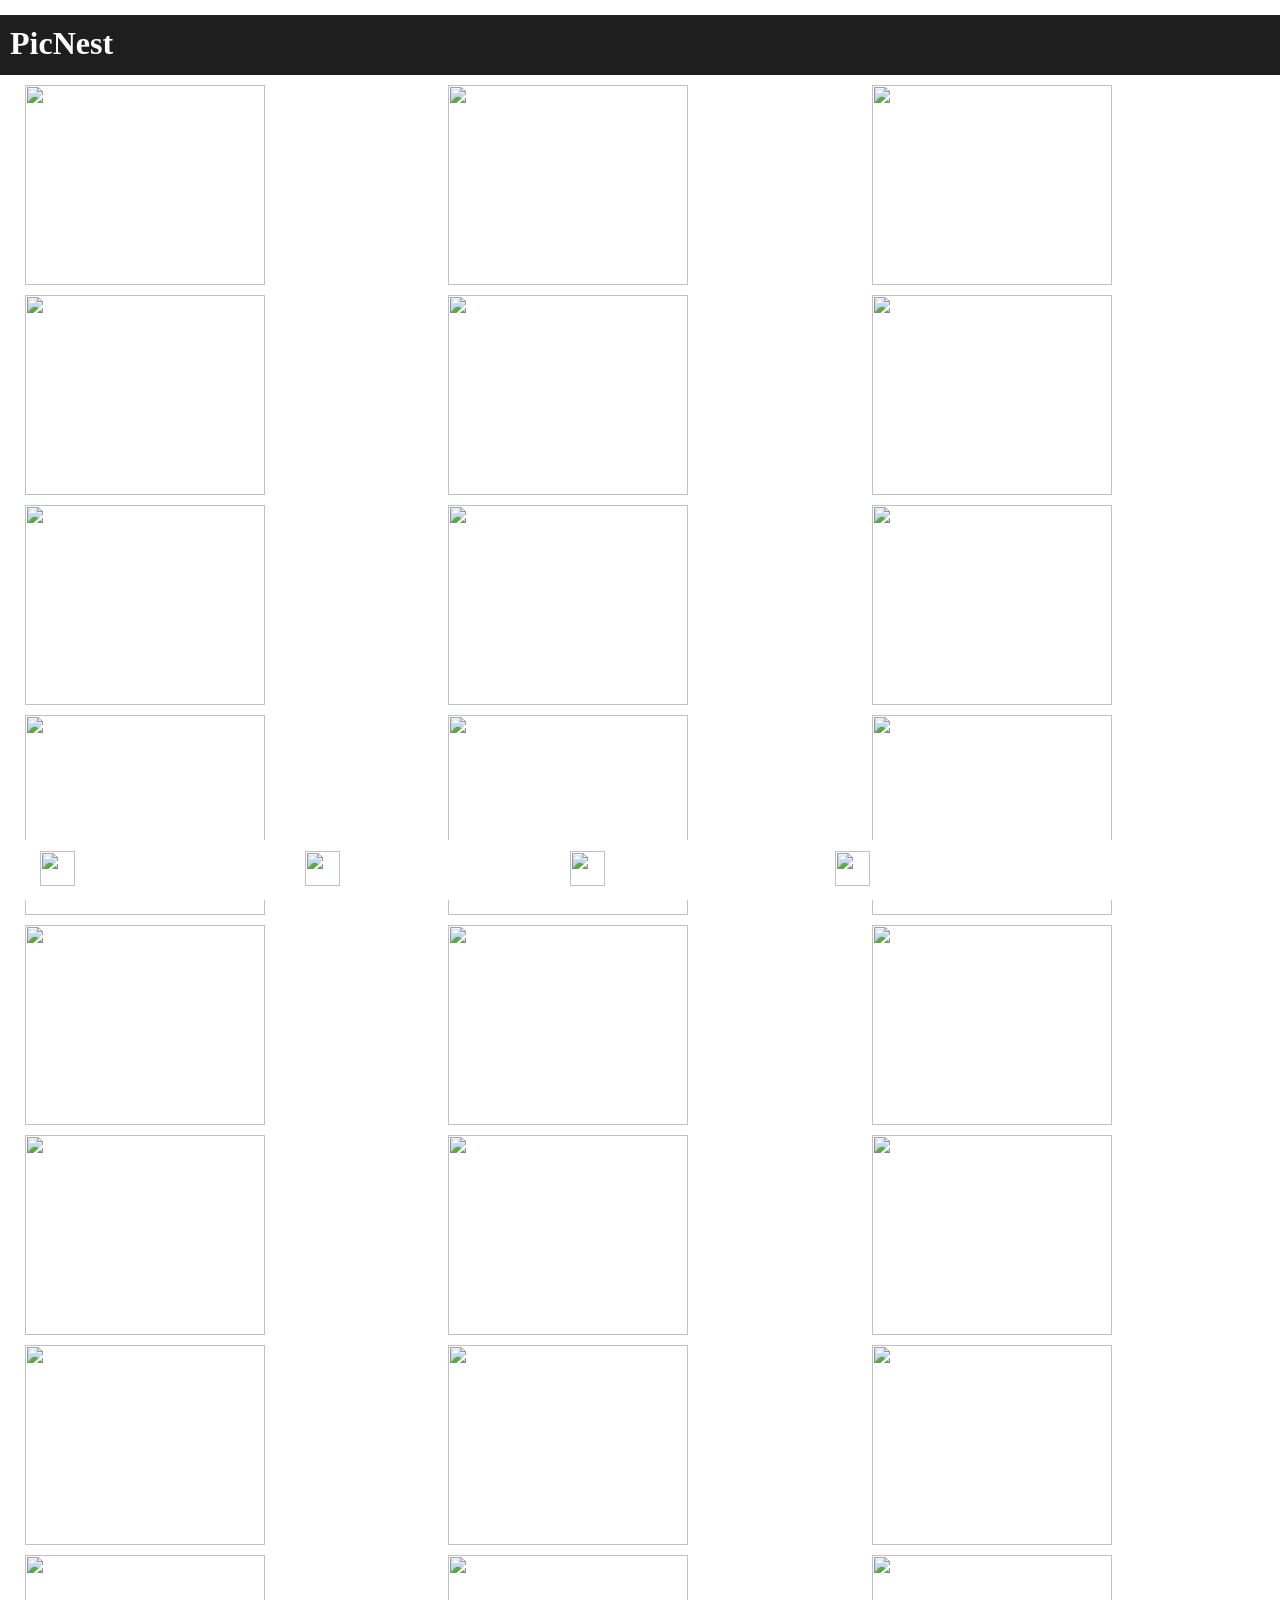
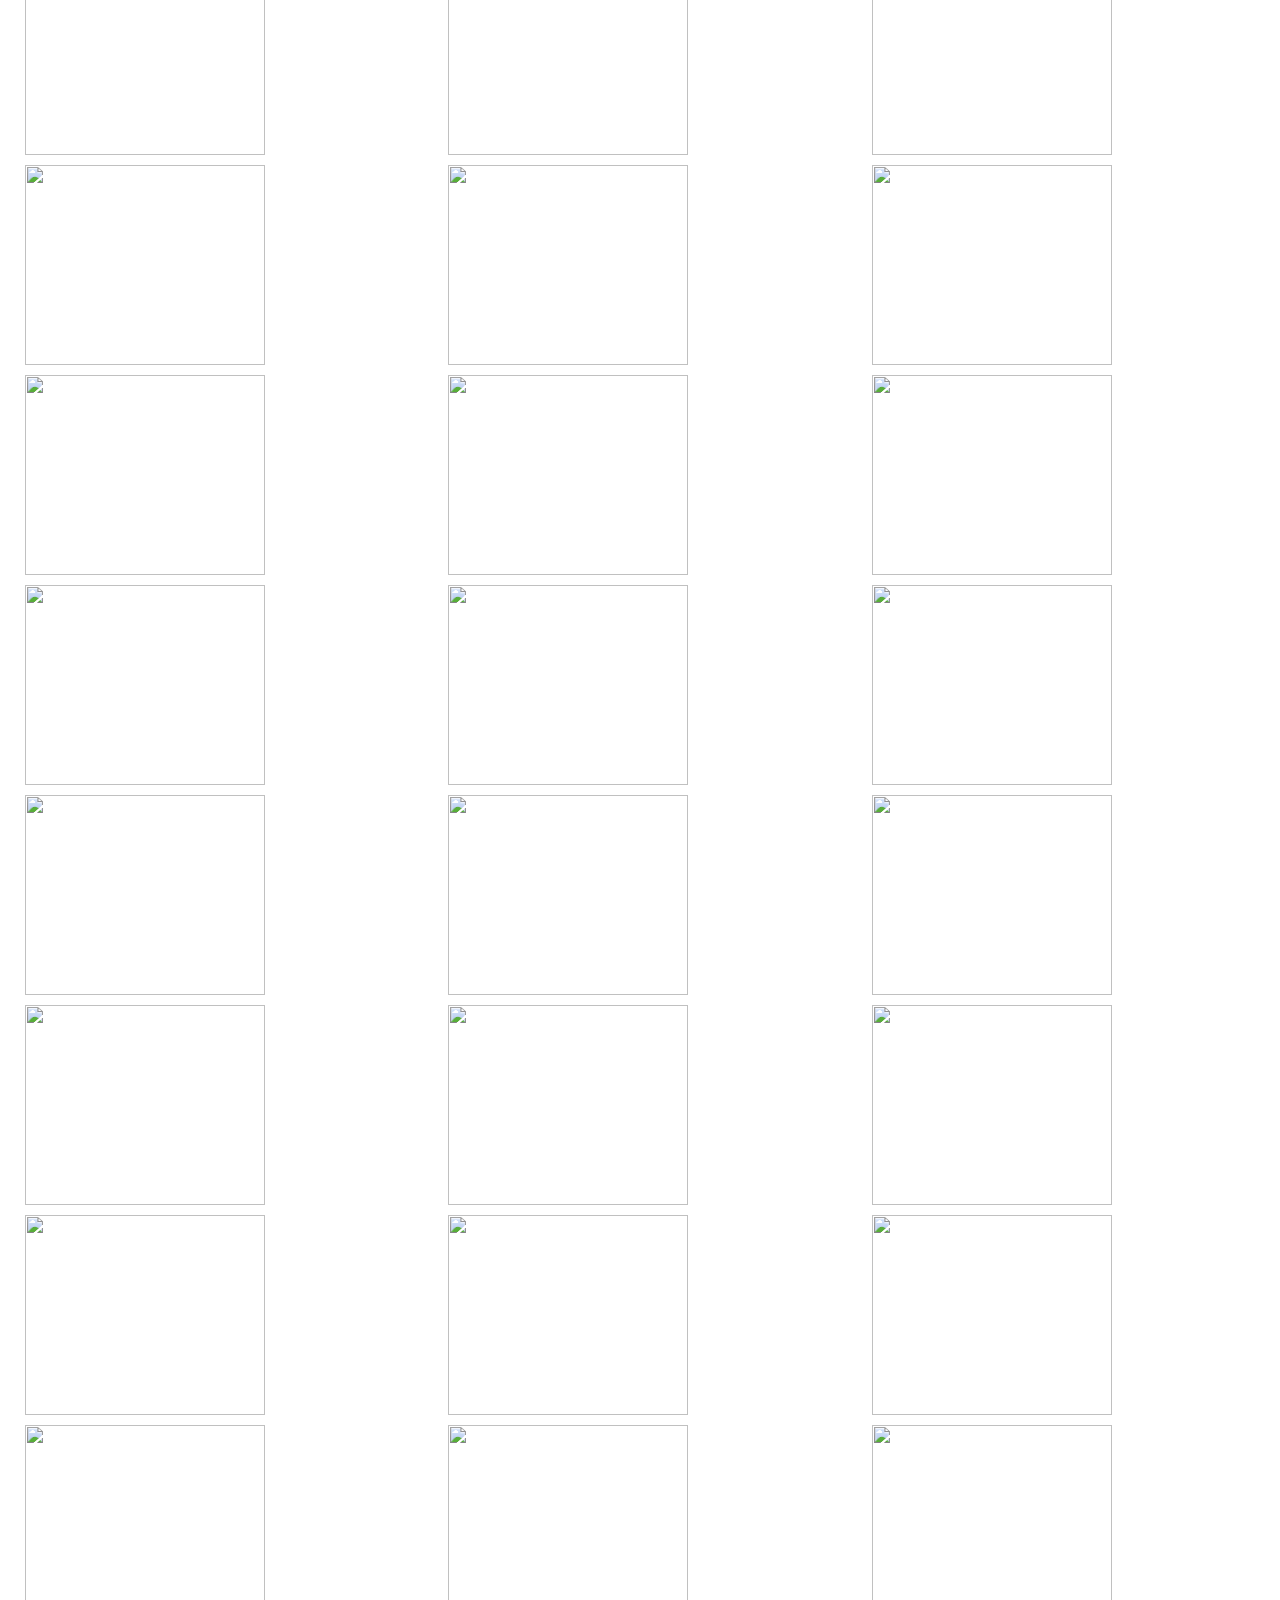
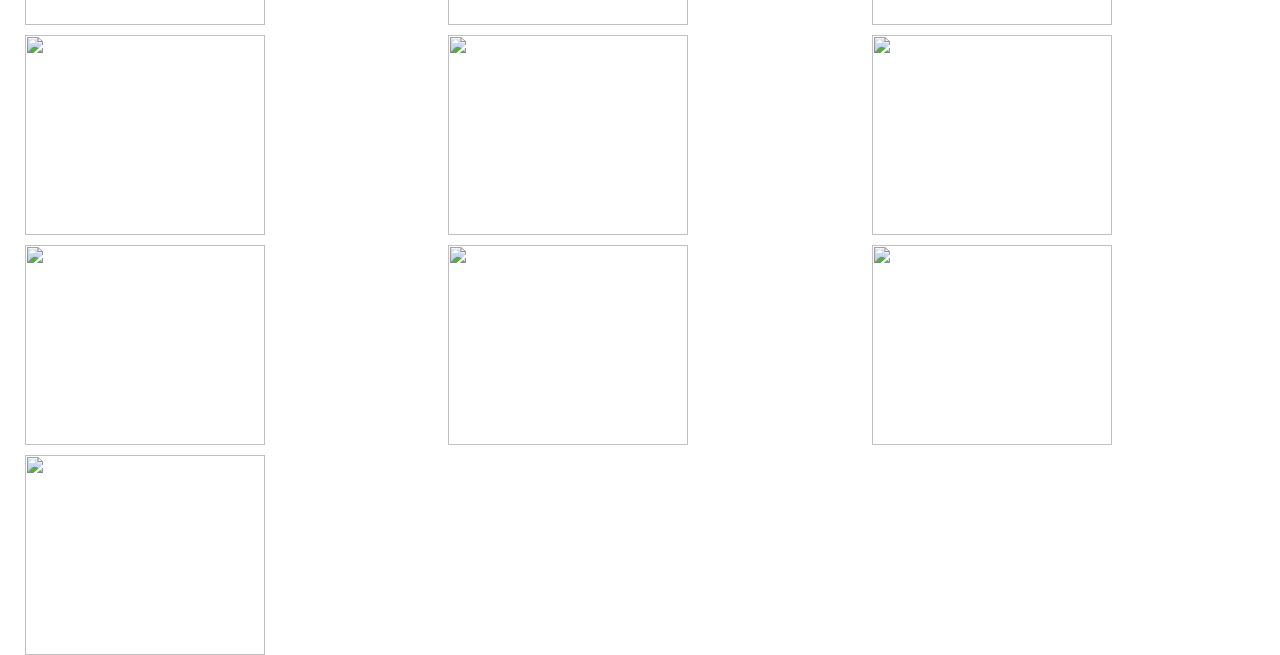
==== index.html @ f4ea592e "Fix stylesheet link in index.html" ====
<!DOCTYPE html>

<html>
<head>
  <meta http-equiv="CONTENT-TYPE" content="text/html; charset=UTF-8">
  <meta name="viewport" content="width=device-width, initial-scale=1.0">
  <meta name="keywords" content="Pinterest, Rasm, Rasmlar, Bepul rasmlar, Unsplash">
    <meta name="description" content="Bu website rasmlar website bu yerda siz kõplab rasmlarni kõrishingiz va yuklab olishingiz mumkin.">
  <meta name="author" content="Toirov Asadbek">
  <meta property="og:description" content="Bu website rasmlar website bu yerda siz kõplab rasmlarni kõrishingiz va yuklab olishingiz mumin.">
  <meta property="og:tittle" content="Rasmlar tõplami">  
  <link rel="stylesheet" href="style.css"/>
  <title>PicNest</title>
</head>
<body>

  <header>
    <h1>PicNest</h1>
  </header>

   <main>
    <img src="https://picsum.photos/300/200">
    <img src="https://picsum.photos/300/201">
    <img src="https://picsum.photos/300/202">
    <img src="https://picsum.photos/300/203">
    <img src="https://picsum.photos/300/204">
 <img src="https://picsum.photos/300/205">
    <img src="https://picsum.photos/300/206">
    <img src="https://picsum.photos/300/207">
    <img src="https://picsum.photos/300/208">
    <img src="https://picsum.photos/300/209">
 <img src="https://picsum.photos/300/2010">
    <img src="https://picsum.photos/300/2011">
    <img src="https://picsum.photos/300/2012">
    <img src="https://picsum.photos/300/2013">
    <img src="https://picsum.photos/300/2014">
 <img src="https://picsum.photos/300/2015">
    <img src="https://picsum.photos/300/2016">
    <img src="https://picsum.photos/300/2017">
    <img src="https://picsum.photos/300/2018">
    <img src="https://picsum.photos/300/2019">
 <img src="https://picsum.photos/300/2020">
    <img src="https://picsum.photos/300/2021">
    <img src="https://picsum.photos/300/2022">
    <img src="https://picsum.photos/300/2023">
    <img src="https://picsum.photos/300/2024">
<img src="https://picsum.photos/300/2025">
<img src="https://picsum.photos/300/2026">
<img src="https://picsum.photos/300/2027">
<img src="https://picsum.photos/300/2028">
<img src="https://picsum.photos/300/2029">
<img src="https://picsum.photos/300/2030">
<img src="https://picsum.photos/300/2031">
<img src="https://picsum.photos/300/2032">
<img src="https://picsum.photos/300/2033">
<img src="https://picsum.photos/300/2034">
<img src="https://picsum.photos/300/2035">
<img src="https://picsum.photos/300/2036">
<img src="https://picsum.photos/300/2037">
<img src="https://picsum.photos/300/2038">
<img src="https://picsum.photos/300/2039">
<img src="https://picsum.photos/300/2040">
<img src="https://picsum.photos/300/2041">
<img src="https://picsum.photos/300/2042">
<img src="https://picsum.photos/300/2043">
<img src="https://picsum.photos/300/2044">
<img src="https://picsum.photos/300/2045">
<img src="https://picsum.photos/300/2046">
<img src="https://picsum.photos/300/2047">
<img src="https://picsum.photos/300/2048">
<img src="https://picsum.photos/300/2049">
<img src="https://picsum.photos/300/2050">
<img src="https://picsum.photos/300/2051">

  </main>
  
  </section>
  
  <div class="navbar">
    <div class="as1"><img src="Rasm/2.png" onclick="openHome()" ></div>
    <div class="as"><img src="Rasm/search.png" onclick="openPage()" ></div>
    <div class="as"><img src="Rasm/6.png" onclick="openBell()" ></div>
    <div class="as"><img src="Rasm/user.png" onclick="openUser()" ></div>
  </div>
  
  <script src="script.js"></script>
</body>
</html>
---- style.css ----
*{
  margin: 0;
  padding: 0;
  box-sizing: border-box;
}
aside img{
  width: 23px;
  height: 23px;
  margin-top: 16px;
}
header{
  width: 100%;
  height: 60px;
  background-color: #1e1e1e;
  color: white;
  margin: 0;
}
header h1{
  padding-top: 10px;
  padding-left: 10px;
}
body{
  width: 100%;
  height: 100vh;
  margin: 0;
  padding: 0;
}

header{
  display: flex;
  width: 100%;
  gap: 15px;
  margin-top: 15px;
}
header img{
  margin-top: 3px;
  width: 30px;
  height: 30px;
}
.sect1{
  display: flex;
  
}
header input{
  height: 30px;
  width: 850px;
  margin-left: 50px;
  border-radius: 5px;
  background-color: #f0f0f0;
}
header input::placeholder{
  padding-left: 10px;
}
main{
  display: grid;
  grid-template-columns: repeat(3,1fr);
  margin-left: 10px;
}

main img{
  width: 240px;
  height: 200px;
  margin-top: 10px;
  margin-left: 15px;
  background-position: center;
  background-size: cover;
  background-repeat: no-repeat;
}
  .navbar{
    display: flex;
    position: fixed;
    width: 100%;
    height: 60px;
    background: white;
    bottom: 0;
    align-items: center;
    gap: 230px;
    
  }
  .navbar img{
    width: 35px;
    height: 35px;
  }
  .as1{
    margin-left: 40px;
  }


@media (max-width: 600px) {
  
  header{ 
    margin: 0;
  }
  main{
    display: grid;
    grid-template-columns: repeat(2,1fr);
  }
  header img{
    display: none;
  }
  main img{
    width: 200px;
    height: 270px;
    background-position: center;
    background-size: cover;
    background-repeat: no-repeat;
  }
  body{
    margin: 0;
    padding: 0;
  }
  .navbar{
    display: flex;
    position: fixed;
    width: 100%;
    height: 60px;
    background: white;
    bottom: 0;
    align-items: center;
    gap: 90px;
    
  }
  .navbar img{
    width: 22px;
    height: 22px;
  }
  .as1{
    margin-left: 40px;
  }
}
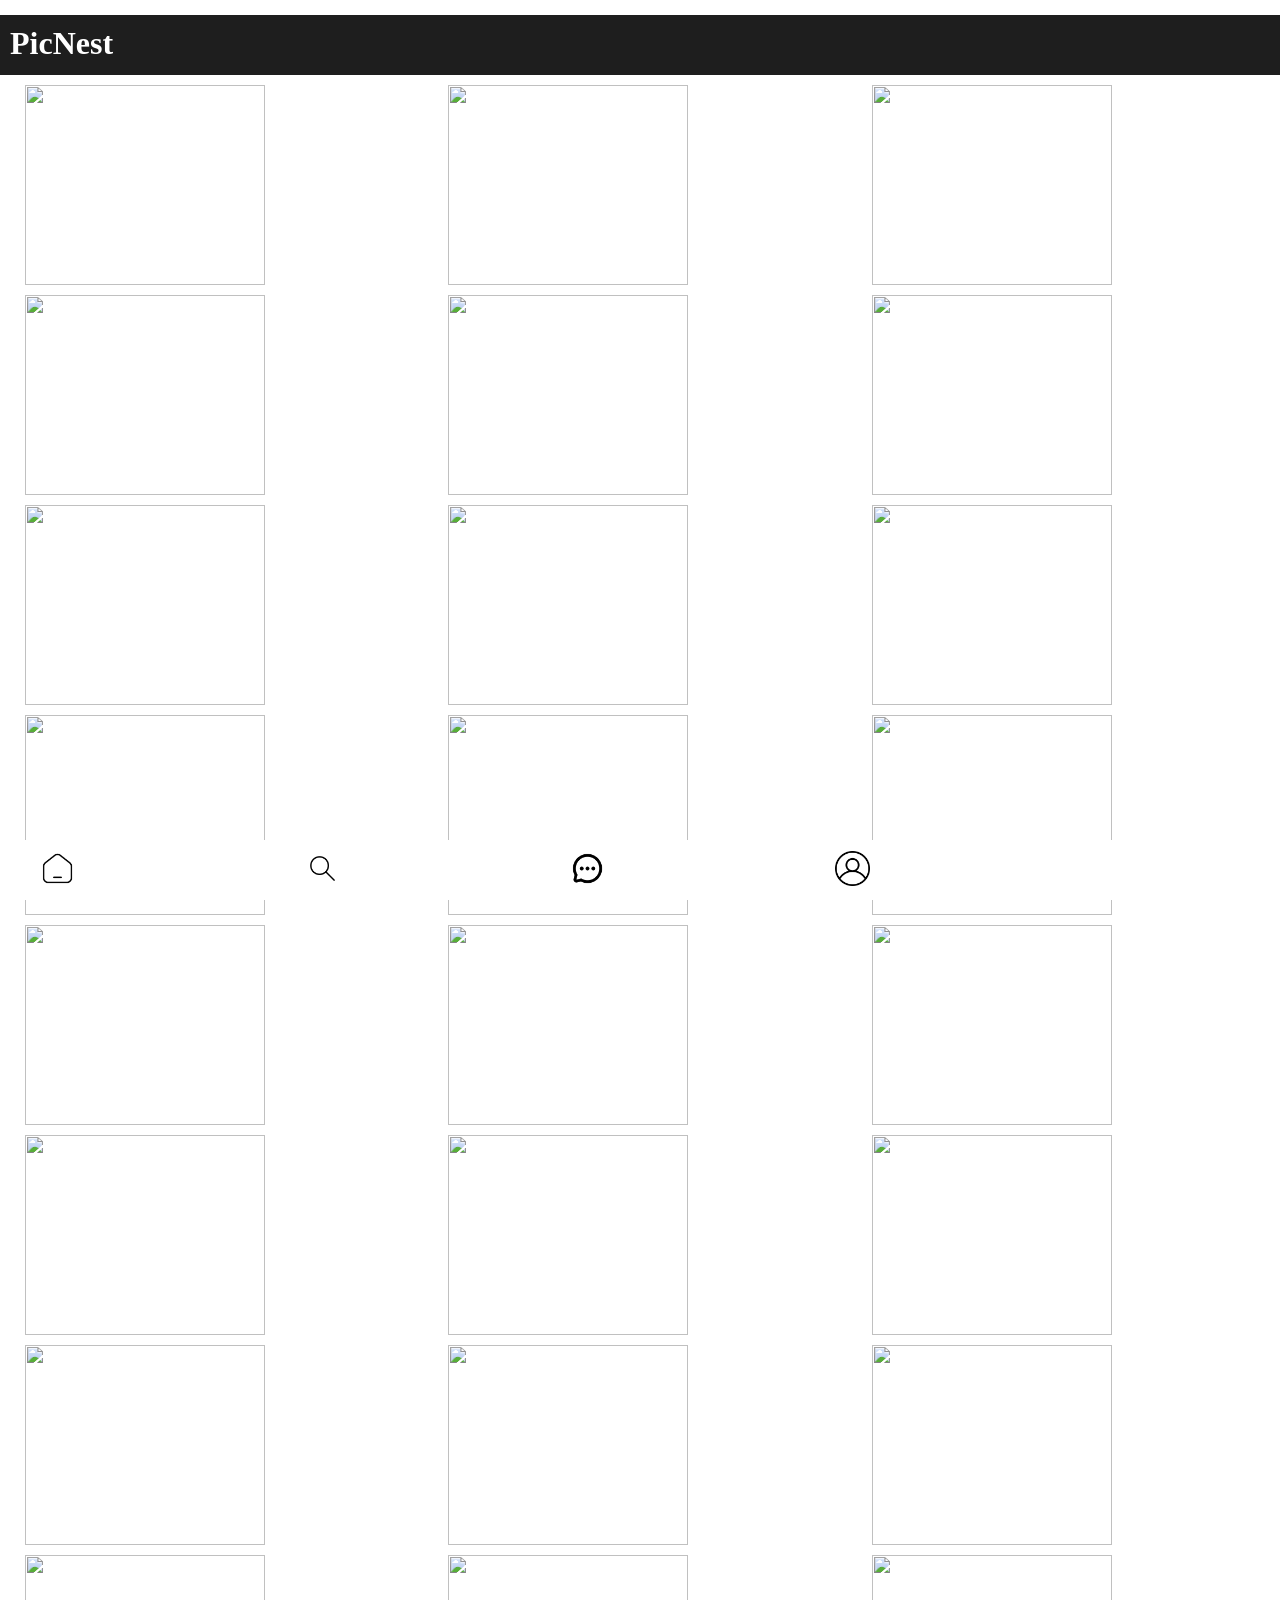
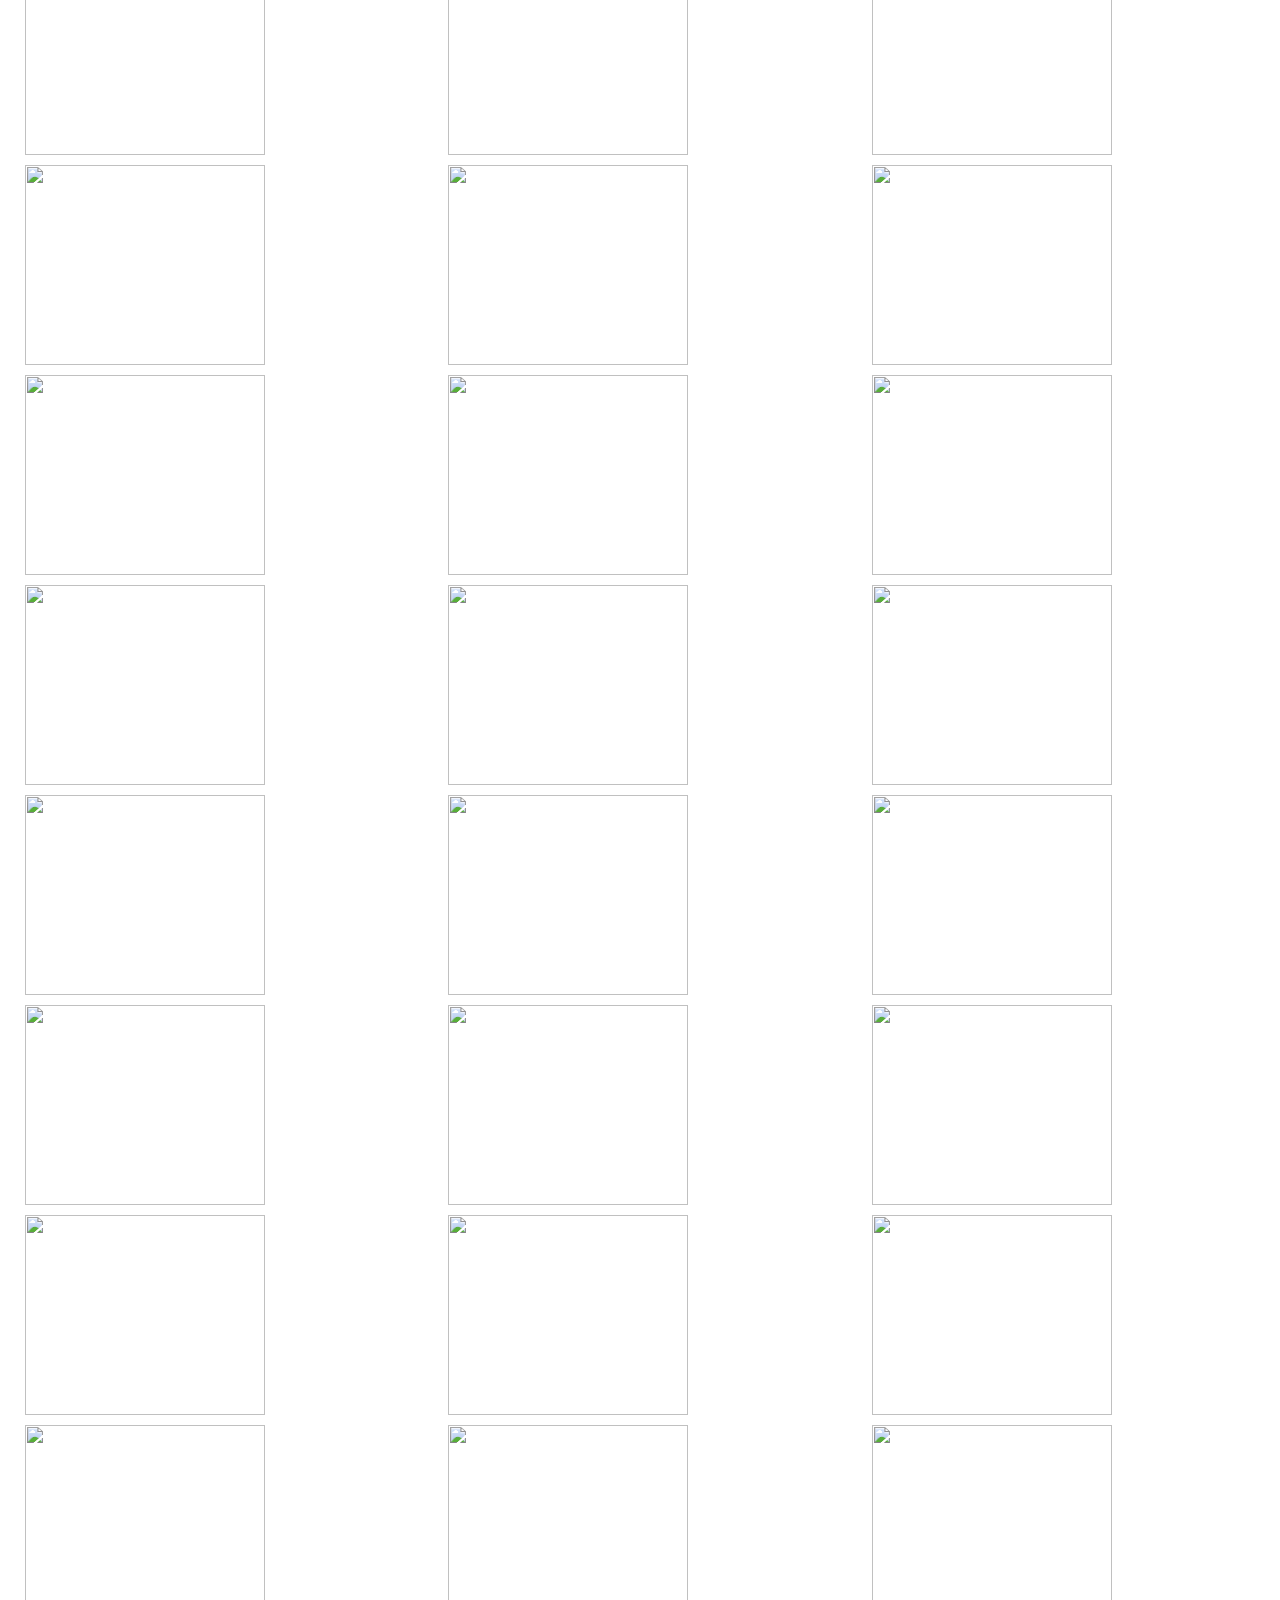
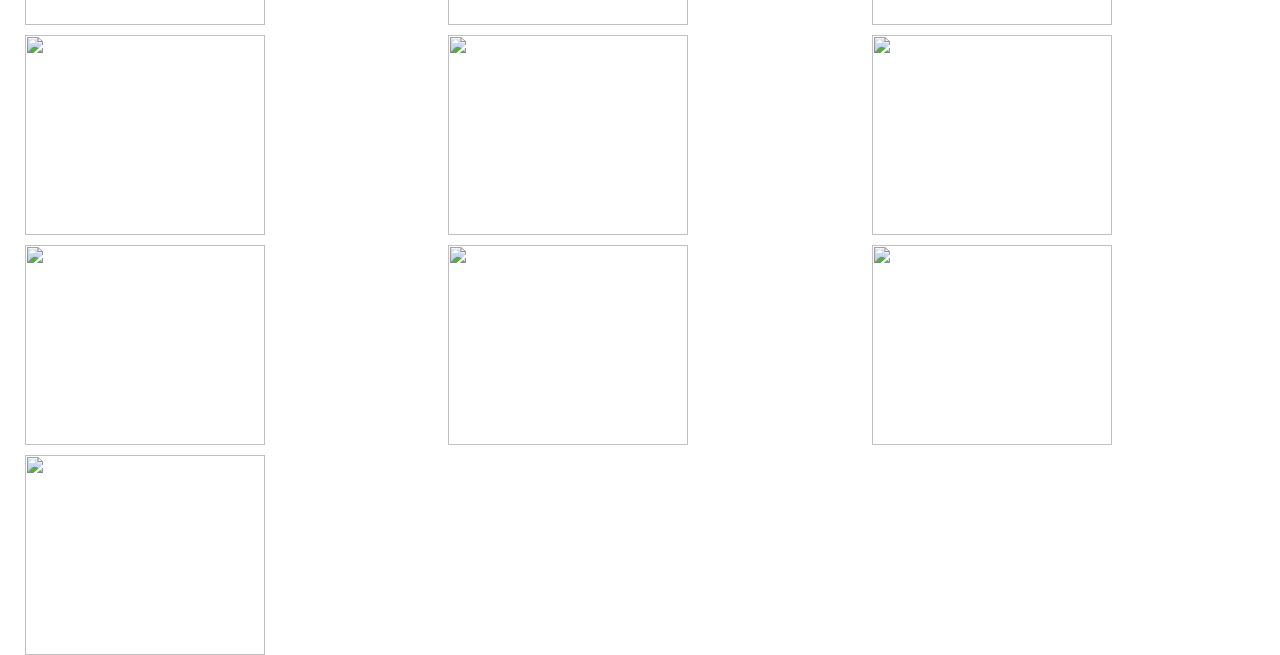
==== commit c575de22: "Change navbar image sources to relative paths Updated image source paths in the navbar." ====
--- a/index.html
+++ b/index.html
@@ -77,10 +77,10 @@
   </section>
   
   <div class="navbar">
-    <div class="as1"><img src="Rasm/2.png" onclick="openHome()" ></div>
-    <div class="as"><img src="Rasm/search.png" onclick="openPage()" ></div>
-    <div class="as"><img src="Rasm/6.png" onclick="openBell()" ></div>
-    <div class="as"><img src="Rasm/user.png" onclick="openUser()" ></div>
+    <div class="as1"><img src="2.png" onclick="openHome()" ></div>
+    <div class="as"><img src="search.png" onclick="openPage()" ></div>
+    <div class="as"><img src="6.png" onclick="openBell()" ></div>
+    <div class="as"><img src="user.png" onclick="openUser()" ></div>
   </div>
   
   <script src="script.js"></script>
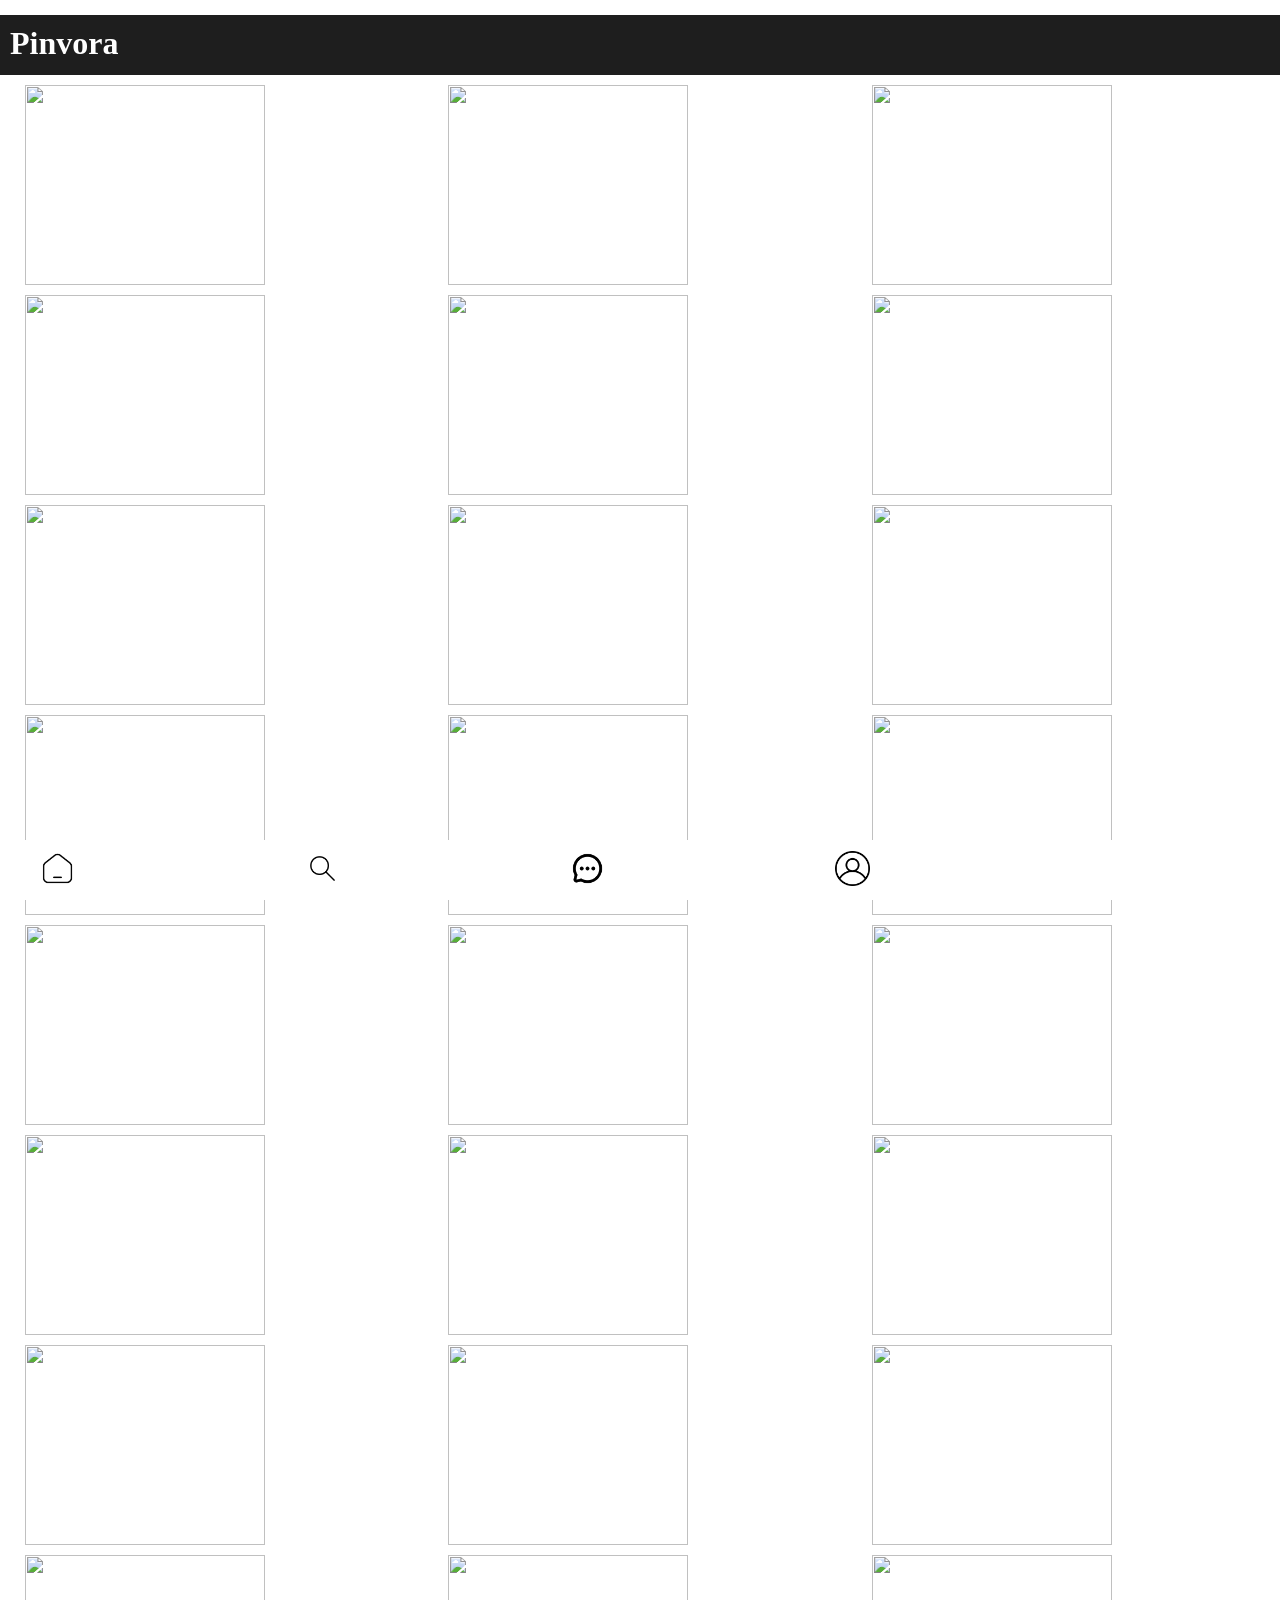
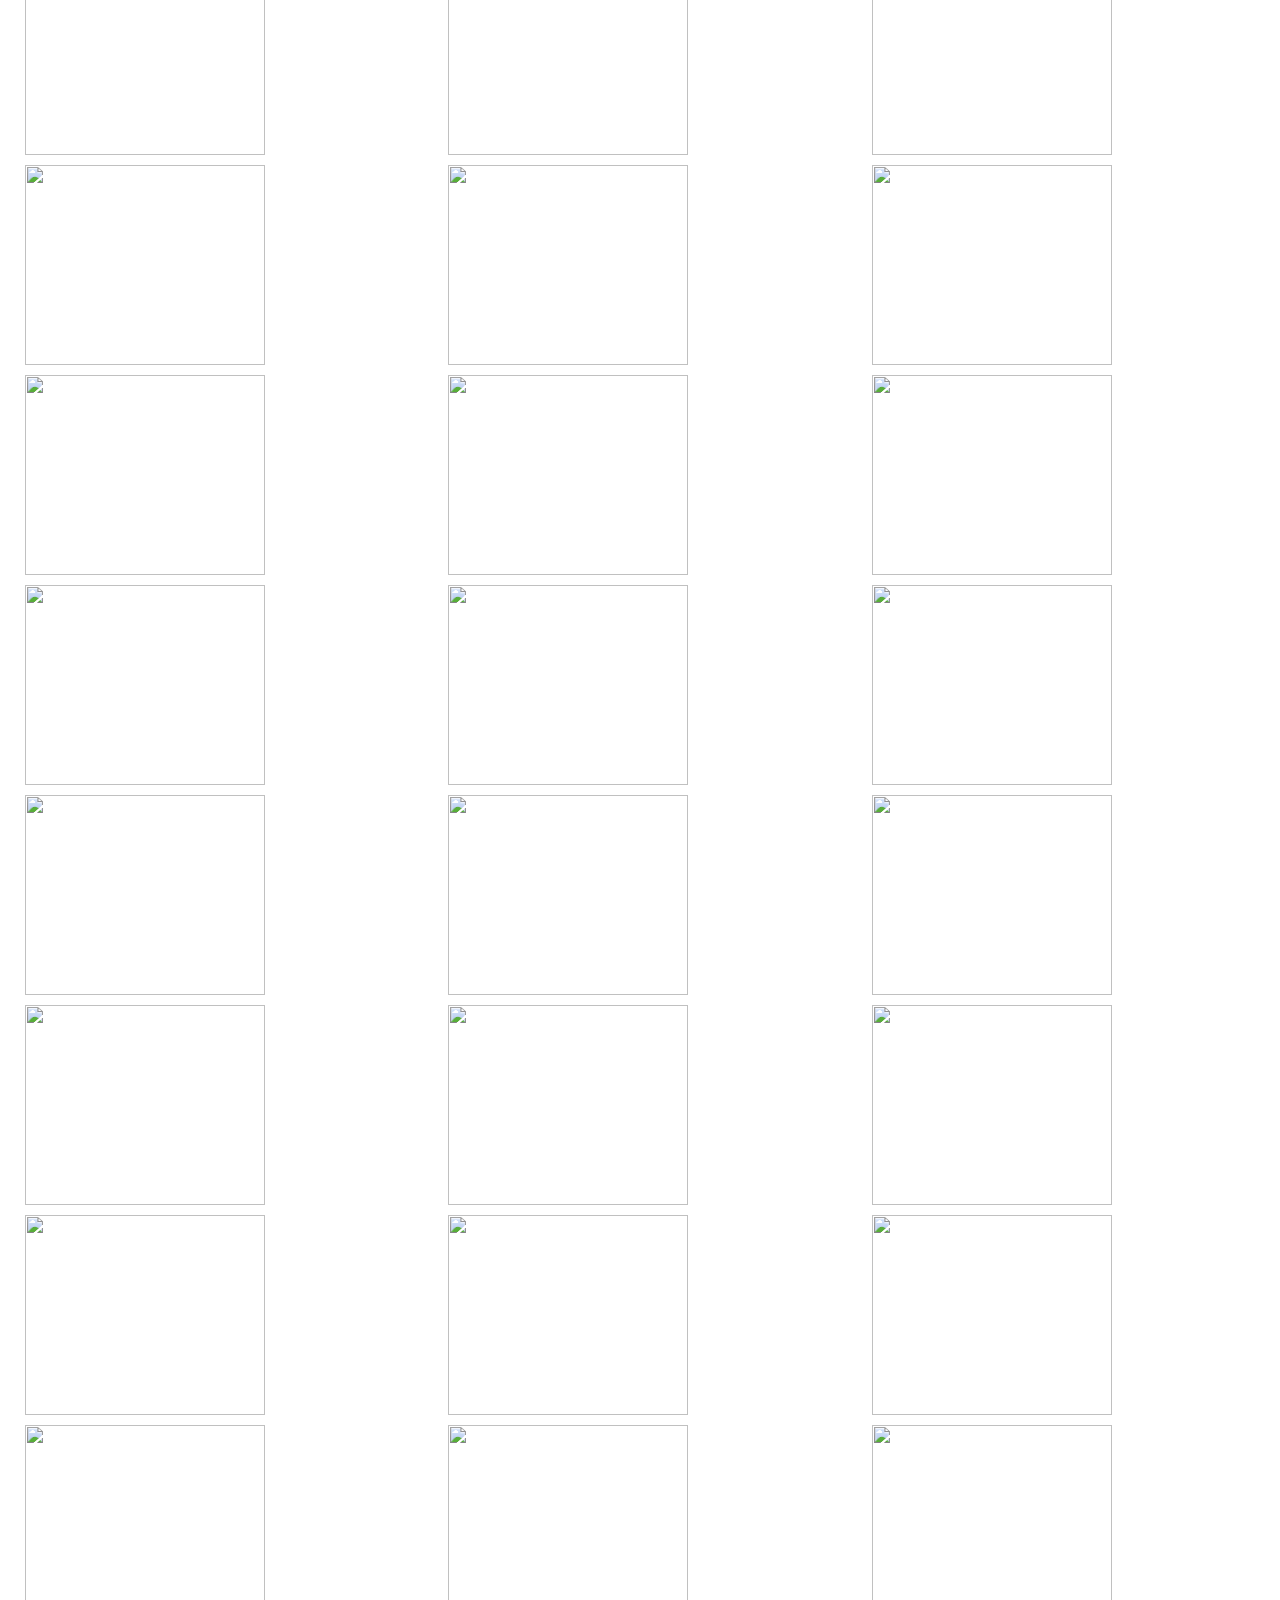
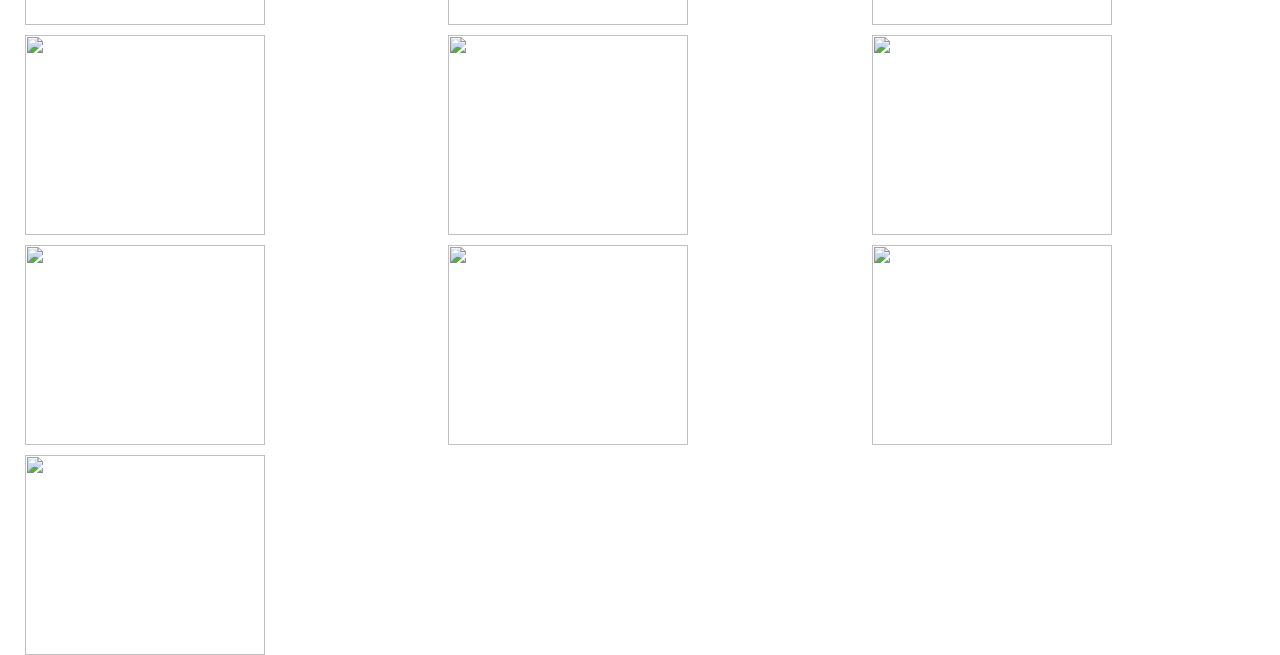
==== commit 58bdaf65: "Update website name from PicNest to Pinvora" ====
--- a/index.html
+++ b/index.html
@@ -4,18 +4,18 @@
 <head>
   <meta http-equiv="CONTENT-TYPE" content="text/html; charset=UTF-8">
   <meta name="viewport" content="width=device-width, initial-scale=1.0">
-  <meta name="keywords" content="Pinterest, Rasm, Rasmlar, Bepul rasmlar, Unsplash">
+  <meta name="keywords" content="Pinterest, Rasm, Rasmlar, Bepul rasmlar, Unsplash, Pinvora">
     <meta name="description" content="Bu website rasmlar website bu yerda siz kõplab rasmlarni kõrishingiz va yuklab olishingiz mumkin.">
   <meta name="author" content="Toirov Asadbek">
   <meta property="og:description" content="Bu website rasmlar website bu yerda siz kõplab rasmlarni kõrishingiz va yuklab olishingiz mumin.">
   <meta property="og:tittle" content="Rasmlar tõplami">  
   <link rel="stylesheet" href="style.css"/>
-  <title>PicNest</title>
+  <title>Pinvora</title>
 </head>
 <body>
 
   <header>
-    <h1>PicNest</h1>
+    <h1>Pinvora</h1>
   </header>
 
    <main>
